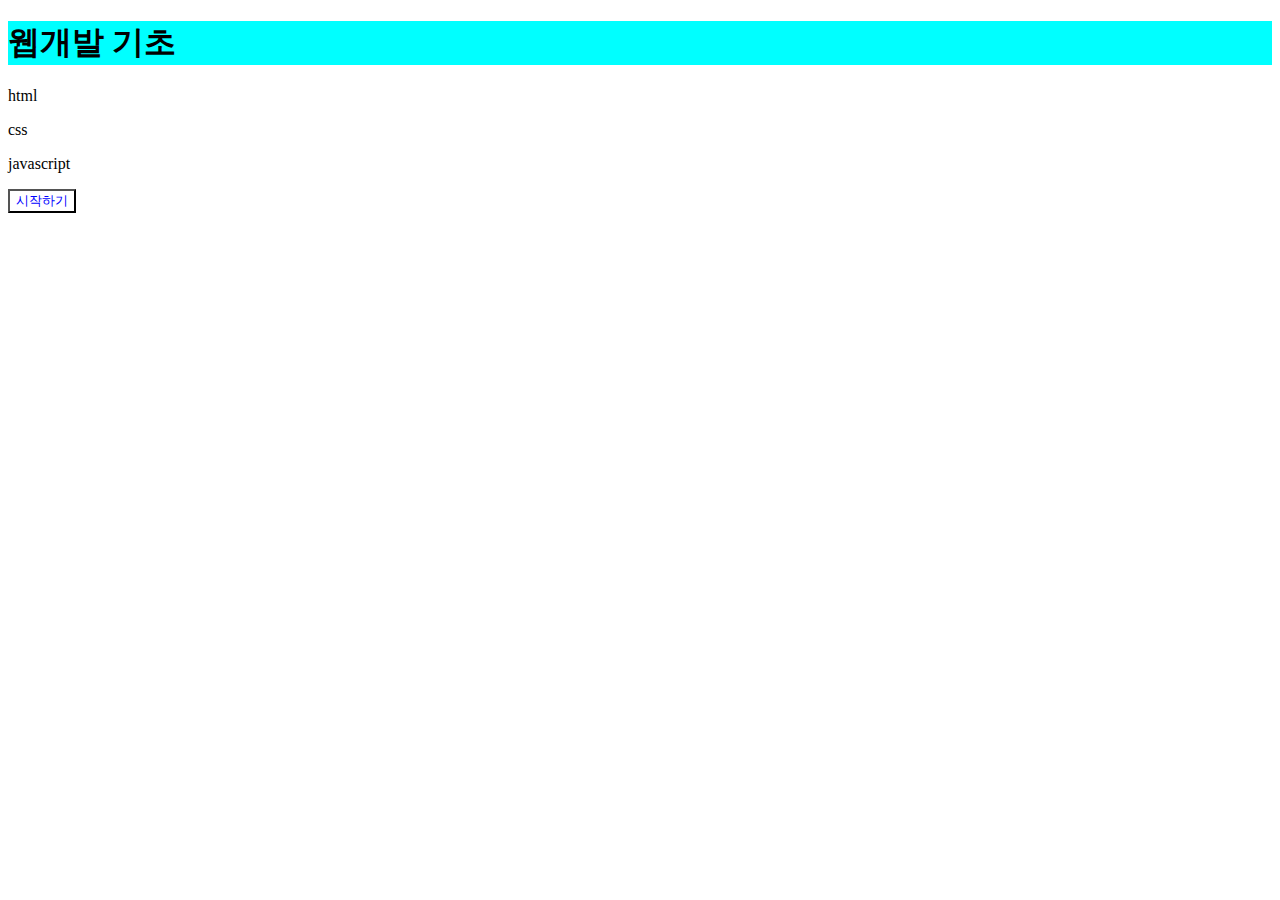
==== index.html @ 11aa942a "Add files via upload" ====
<!DOCTYPE html>
<html lang="en">
  <head>
    <meta charset="UTF-8" />
    <meta name="viewport" content="width=device-width, initial-scale=1.0" />
    <title>test</title>
    <link rel="stylesheet" href="style.css" />
  </head>
  <body>
    <h1>웹개발 기초</h1>
    <p>html</p>
    <p>css</p>
    <p>javascript</p>
    <button onClick="start()">시작하기</button>
    <script src="test.js"></script>
  </body>
</html>
---- style.css ----
h1 {
  background-color: aqua;
}
button {
  background-color: white;
  color: blue;
}
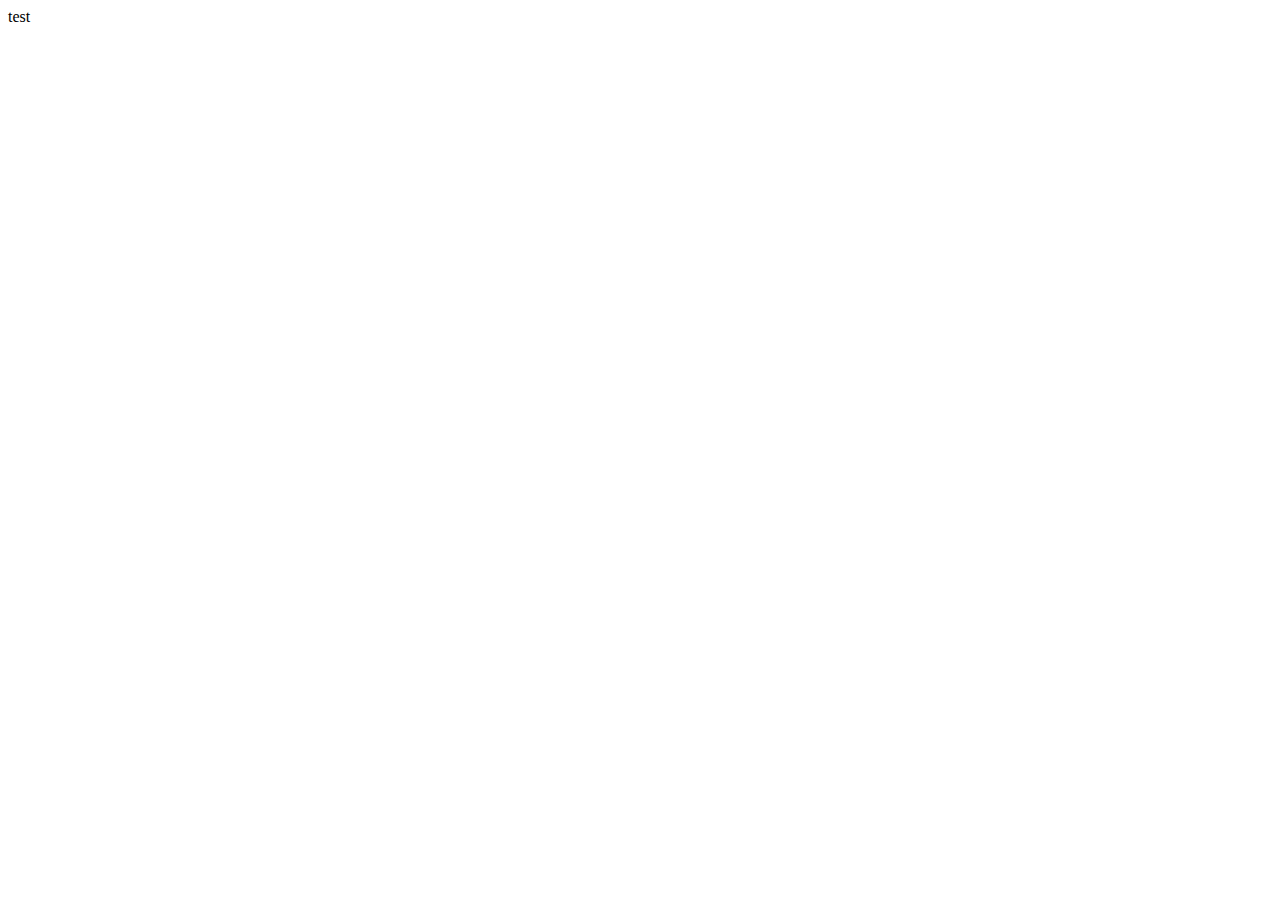
==== commit d20110a1: "Update index.html" ====
--- a/index.html
+++ b/index.html
@@ -7,11 +7,6 @@
     <link rel="stylesheet" href="style.css" />
   </head>
   <body>
-    <h1>웹개발 기초</h1>
-    <p>html</p>
-    <p>css</p>
-    <p>javascript</p>
-    <button onClick="start()">시작하기</button>
-    <script src="test.js"></script>
+test
   </body>
 </html>
